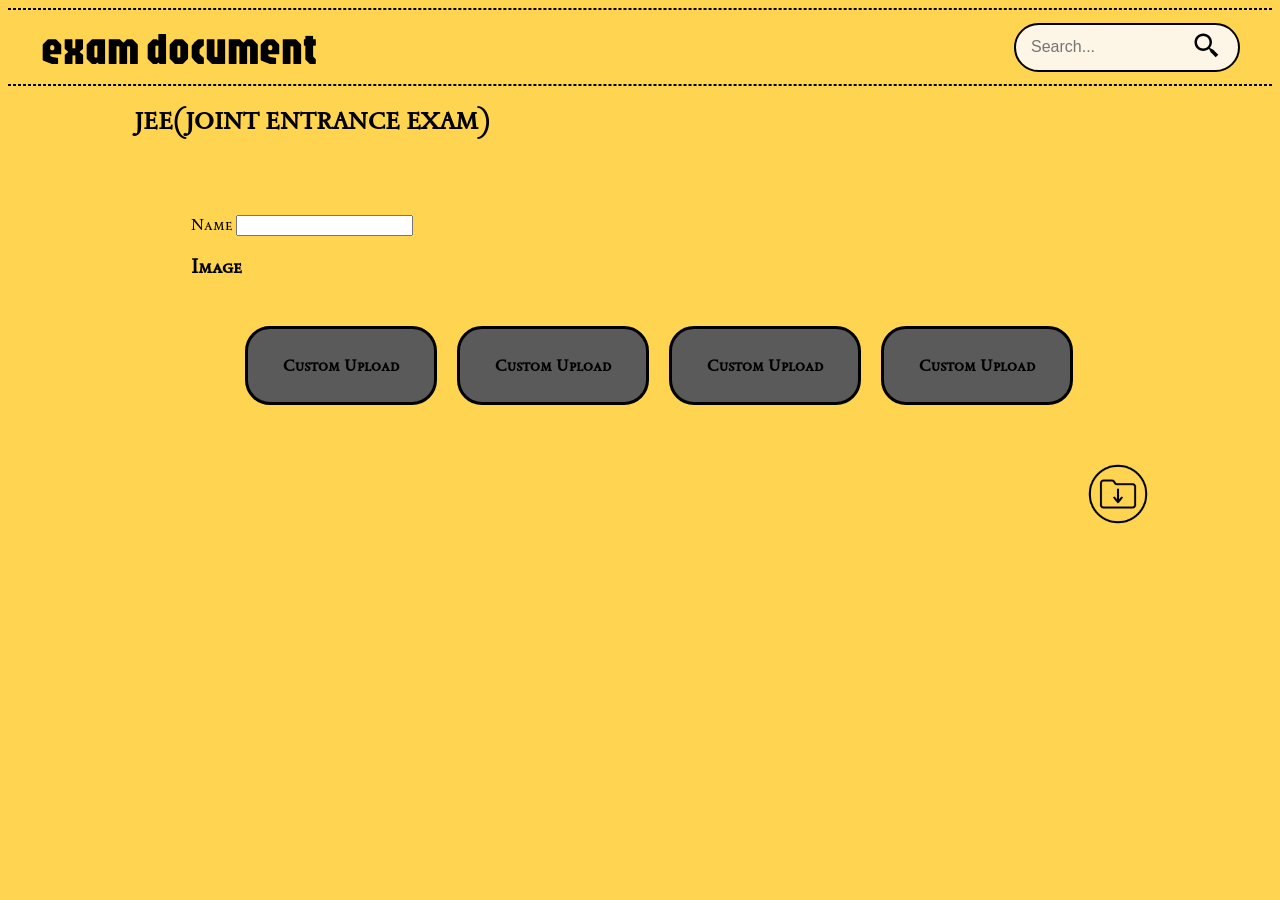
==== jee.html @ 98aece5e "Add files via upload" ====
<!DOCTYPE html>
<html lang="en">
<head>
    <meta charset="UTF-8">
    <meta name="viewport" content="width=device-width, initial-scale=1.0">
    <title>jee</title>
    <link rel="stylesheet" href="stylecss.css">
    <link rel="stylesheet" href="css/cropper.css">
    
</head>
<header>
    <hr class="ruler">
    <div class="topnav">
           <div class="title">
               <h1 class="text" style="color: black; text-align: center;"><a href="index.html" class="heading">exam document</a></h1>
           </div>
           <div class="embbed">
               <div class="search-box" id="search-box">
                   <div class="row">
                       <input type="text" name = "" id="search-item" placeholder="Search..." style="background: transparent;"  onkeyup="search()">
                       <button><img src="[data-uri]"/></button>
                   </div></div>
                   <div class="result-box" id="result-box">
                       <div class="exam" id="jee"   >
                           <h2> Jee </h2>
                           <p>description
                           </p>
                       </div>
                       <div class="exam" >
                           <h2> CUET</h2>
                           <p>description
                           </p>
                       </div>
                       <div class="exam">
                           <h2> VITEEE </h2>
                           <p>description
                           </p>
                       </div>
                      <div class="exam">
                           <h2> BITSAT </h2>
                           <p>description
                           </p>
                       </div>
                       <div class="exam"   >
                           <h2> SRMJEE </h2>
                           <p>description
                           </p>
                       </div>
                   </div>
               
           </div>
       </div>
               <hr class="ruler">  
</header>
    <body>
        
        
    <div id="contact"></div>

        <div class="page-container">
            <div class="examname">
                <h2>JEE(JOINT ENTRANCE EXAM)</h2>
            </div>

            <div class="box-div">
                <div class="sub-box-div">
                    <div class="divstyle">
                        <div class="divstyleelement"><p>Name <input type="text" name="" id=""></p></div>
                    </div>
                    <div><h3>Image</h3></div>
                    <div class="tabsub">
                        <div class="overalldiv">
                            <div class="mydiv">
                                        <div class="elementsub">
                                        <h5>Custom Upload</h5>
                                        <input type="file" name="file-upload" id = "button4" class="file-upload" hidden>
                                    </div>
                                    <div class="divbox">
                                        <div class="response-div"><img  src="" alt="" style="display: none;" ></div>
                                        <div class="endbox">
                                            <div class="file-image">
                                                <img src="/image.png" alt="" class="download-image" id="download-image">
                                            </div>
                                            <div class="edit-div">
                                                <button class="btn-open-popup" >
                                                    edit
                                                    </button>
                                            </div>
                                        </div>
                                    </div>
                            </div>
                            <div id="popupOverlay" class="overlay-container">
                                <div class="popup-box">
                                    
                                    <div class="popup-main-container">
                                        <div class="top-toolbox">
                                            <div class="top-tool">
                                                <div class="rotate">
                                                    <svg xmlns="http://www.w3.org/2000/svg" height="24" width="24"><path d="M20.5 12.05H18.975Q18.825 11.2 18.5 10.387Q18.175 9.575 17.65 8.85L18.725 7.8Q19.45 8.675 19.9 9.762Q20.35 10.85 20.5 12.05ZM13.05 21.5V19.95Q13.9 19.825 14.713 19.5Q15.525 19.175 16.25 18.65L17.3 19.725Q16.35 20.45 15.288 20.9Q14.225 21.35 13.05 21.5ZM18.725 18.3 17.65 17.25Q18.175 16.525 18.5 15.712Q18.825 14.9 18.975 14.05H20.5Q20.375 15.2 19.925 16.275Q19.475 17.35 18.725 18.3ZM11.05 21.5Q7.825 21.075 5.688 18.675Q3.55 16.275 3.55 13.05Q3.55 9.5 6.025 7.025Q8.5 4.55 12.05 4.55H12.5L10.7 2.725L11.75 1.65L15.4 5.3L11.75 8.95L10.7 7.9L12.55 6.05H12.05Q9.125 6.05 7.088 8.088Q5.05 10.125 5.05 13.05Q5.05 15.65 6.75 17.613Q8.45 19.575 11.05 19.975Z"/></svg>
                                                    <svg xmlns="http://www.w3.org/2000/svg" height="24" width="24"><path d="M3.55 12.05Q3.7 10.85 4.15 9.762Q4.6 8.675 5.325 7.8L6.4 8.85Q5.875 9.575 5.55 10.387Q5.225 11.2 5.075 12.05ZM11 21.5Q9.825 21.35 8.763 20.9Q7.7 20.45 6.75 19.725L7.8 18.65Q8.525 19.175 9.338 19.5Q10.15 19.825 11 19.95ZM5.325 18.3Q4.575 17.35 4.125 16.275Q3.675 15.2 3.55 14.05H5.075Q5.225 14.9 5.55 15.712Q5.875 16.525 6.4 17.25ZM13 21.5V19.975Q15.6 19.575 17.3 17.613Q19 15.65 19 13.05Q19 10.125 16.962 8.088Q14.925 6.05 12 6.05H11.5L13.35 7.9L12.3 8.95L8.65 5.3L12.3 1.65L13.35 2.725L11.55 4.55H12Q15.55 4.55 18.025 7.025Q20.5 9.5 20.5 13.05Q20.5 16.275 18.363 18.675Q16.225 21.075 13 21.5Z"/></svg>
                                                </div>
                                                <div class="flip">
                                                    <svg xmlns="http://www.w3.org/2000/svg" height="24" width="24"><path d="M17 13.65 15.95 12.575 18.775 9.75H11.25V8.25H18.775L15.95 5.425L17 4.35L21.65 9ZM7 19.65 2.35 15 7 10.35 8.05 11.425 5.225 14.25H12.75V15.75H5.225L8.05 18.575Z"/></svg>
                                                    <svg xmlns="http://www.w3.org/2000/svg" height="24" width="24"><path d="M15 21.65 10.35 17 11.425 15.95 14.25 18.775V11.25H15.75V18.775L18.575 15.95L19.65 17ZM8.25 12.75V5.225L5.425 8.05L4.35 7L9 2.35L13.65 7L12.575 8.05L9.75 5.225V12.75Z"/></svg>
                                                </div>
                                
                                            </div>
                                        </div>
                                        <div class="middle-flexbox">
                                            <div class="left-toolbox">
                                                <div class="left-tool">
                                                    <div class="zoom">
                                                        <svg xmlns="http://www.w3.org/2000/svg" height="24" width="24"><path d="M19.55 20.575 13.25 14.3Q12.5 14.925 11.525 15.275Q10.55 15.625 9.525 15.625Q6.95 15.625 5.175 13.85Q3.4 12.075 3.4 9.5Q3.4 6.95 5.175 5.162Q6.95 3.375 9.525 3.375Q12.075 3.375 13.85 5.15Q15.625 6.925 15.625 9.5Q15.625 10.575 15.275 11.55Q14.925 12.525 14.325 13.25L20.6 19.525ZM9.525 14.125Q11.45 14.125 12.788 12.775Q14.125 11.425 14.125 9.5Q14.125 7.575 12.788 6.225Q11.45 4.875 9.525 4.875Q7.575 4.875 6.238 6.225Q4.9 7.575 4.9 9.5Q4.9 11.425 6.238 12.775Q7.575 14.125 9.525 14.125ZM10.275 12.2H8.775V10.25H6.825V8.75H8.775V6.8H10.275V8.75H12.2V10.25H10.275Z"/></svg>
                                                        <svg xmlns="http://www.w3.org/2000/svg" height="24" width="24"><path d="M19.55 20.575 13.25 14.3Q12.5 14.925 11.525 15.275Q10.55 15.625 9.525 15.625Q6.95 15.625 5.175 13.85Q3.4 12.075 3.4 9.5Q3.4 6.95 5.175 5.162Q6.95 3.375 9.525 3.375Q12.075 3.375 13.85 5.15Q15.625 6.925 15.625 9.5Q15.625 10.575 15.275 11.55Q14.925 12.525 14.325 13.25L20.6 19.525ZM9.525 14.125Q11.45 14.125 12.788 12.775Q14.125 11.425 14.125 9.5Q14.125 7.575 12.788 6.225Q11.45 4.875 9.525 4.875Q7.575 4.875 6.238 6.225Q4.9 7.575 4.9 9.5Q4.9 11.425 6.238 12.775Q7.575 14.125 9.525 14.125ZM7.125 10.25V8.75H11.9V10.25Z"/></svg>
                                                    </div>
                                                </div>
                                            </div>
                                            <div class="image-container">
                                                <div class="image-workspace">
                                                    <img src="" alt="">
                                                </div>
                                            </div>
                                            <div class="right-toolbox">
                                                <div class="inputdiv">
                                                    <div class="aspect">
                                                        <span>Aspect Ratio</span>
                                                        <li>16:9</li>
                                                        <li>4:3</li>
                                                        <li>1:1</li>
                                                        <li>2:3</li>
                                                        <li>Free</li>
                                                    </div>
                                                </div>
                                                <div class="inputdiv">
                                                    <input type="checkbox" name="custom ratio" id=""><span>custom ratio</span>
                                                </div>
                                                <div class="inputdiv">
                                                    <select name="measuremet" id="">
                                                        
                                                        <option value="px">px</option>
                                                        <option value="mm">mm</option>
                                                        <option value="cm">cm</option>
                                                        <option value="inch">inch</option>
                                                    </select> 
                                                 </div>
                                                <div class="measuremetdiv">
                                                    <div class="inputdiv"><span>width</span>&nbsp  <input type="number" name="" id="width" placeholder="enter width">
                                                    </div>
                                                    
                                                    <div class="inputdiv"><span>height</span> &nbsp<input type="number" name="" id="height" placeholder="enter height"></div>
                                                </div>
                                                <div class="inputdiv"><button class="setheightwidth">submit</button></div>

                                                <div class="buttondivclass">
                                                    <div class="inputdiv"><button class="reset">reset</button></div>
                                                    <div class="inputdiv"><button class="resize">vannakam da mapla</button></div>
                                                </div>
                                            </div>
                                        </div>
                                        

                                        <div class="bottom-toolbox">
                                            
                                        <div class="crop-button download-button">
                                            <button>done</button>
                                        </div>
                                        </div>
                                    </div>


                            
                                    
                                </div>
                            </div>
                        </div>
                        <div class="overalldiv">
                            <div class="mydiv">
                                        <div class="elementsub">
                                        <h5>Custom Upload</h5>
                                        <input type="file" name="file-upload" id = "button4" class="file-upload" hidden>
                                    </div>
                                    <div class="divbox">
                                        <div class="response-div"><img  src="" alt="" style="display: none;" ></div>
                                        <div class="endbox">
                                            <div class="file-image">
                                                <img src="/image.png" alt="" class="download-image" id="download-image">
                                            </div>
                                            <div class="edit-div">
                                                <button class="btn-open-popup" >
                                                    edit
                                                    </button>
                                            </div>
                                        </div>
                                    </div>
                            </div>
                            <div id="popupOverlay" class="overlay-container">
                                <div class="popup-box">
                                    
                                    <div class="popup-main-container">
                                        <div class="top-toolbox">
                                            <div class="top-tool">
                                                <div class="rotate">
                                                    <svg xmlns="http://www.w3.org/2000/svg" height="24" width="24"><path d="M20.5 12.05H18.975Q18.825 11.2 18.5 10.387Q18.175 9.575 17.65 8.85L18.725 7.8Q19.45 8.675 19.9 9.762Q20.35 10.85 20.5 12.05ZM13.05 21.5V19.95Q13.9 19.825 14.713 19.5Q15.525 19.175 16.25 18.65L17.3 19.725Q16.35 20.45 15.288 20.9Q14.225 21.35 13.05 21.5ZM18.725 18.3 17.65 17.25Q18.175 16.525 18.5 15.712Q18.825 14.9 18.975 14.05H20.5Q20.375 15.2 19.925 16.275Q19.475 17.35 18.725 18.3ZM11.05 21.5Q7.825 21.075 5.688 18.675Q3.55 16.275 3.55 13.05Q3.55 9.5 6.025 7.025Q8.5 4.55 12.05 4.55H12.5L10.7 2.725L11.75 1.65L15.4 5.3L11.75 8.95L10.7 7.9L12.55 6.05H12.05Q9.125 6.05 7.088 8.088Q5.05 10.125 5.05 13.05Q5.05 15.65 6.75 17.613Q8.45 19.575 11.05 19.975Z"/></svg>
                                                    <svg xmlns="http://www.w3.org/2000/svg" height="24" width="24"><path d="M3.55 12.05Q3.7 10.85 4.15 9.762Q4.6 8.675 5.325 7.8L6.4 8.85Q5.875 9.575 5.55 10.387Q5.225 11.2 5.075 12.05ZM11 21.5Q9.825 21.35 8.763 20.9Q7.7 20.45 6.75 19.725L7.8 18.65Q8.525 19.175 9.338 19.5Q10.15 19.825 11 19.95ZM5.325 18.3Q4.575 17.35 4.125 16.275Q3.675 15.2 3.55 14.05H5.075Q5.225 14.9 5.55 15.712Q5.875 16.525 6.4 17.25ZM13 21.5V19.975Q15.6 19.575 17.3 17.613Q19 15.65 19 13.05Q19 10.125 16.962 8.088Q14.925 6.05 12 6.05H11.5L13.35 7.9L12.3 8.95L8.65 5.3L12.3 1.65L13.35 2.725L11.55 4.55H12Q15.55 4.55 18.025 7.025Q20.5 9.5 20.5 13.05Q20.5 16.275 18.363 18.675Q16.225 21.075 13 21.5Z"/></svg>
                                                </div>
                                                <div class="flip">
                                                    <svg xmlns="http://www.w3.org/2000/svg" height="24" width="24"><path d="M17 13.65 15.95 12.575 18.775 9.75H11.25V8.25H18.775L15.95 5.425L17 4.35L21.65 9ZM7 19.65 2.35 15 7 10.35 8.05 11.425 5.225 14.25H12.75V15.75H5.225L8.05 18.575Z"/></svg>
                                                    <svg xmlns="http://www.w3.org/2000/svg" height="24" width="24"><path d="M15 21.65 10.35 17 11.425 15.95 14.25 18.775V11.25H15.75V18.775L18.575 15.95L19.65 17ZM8.25 12.75V5.225L5.425 8.05L4.35 7L9 2.35L13.65 7L12.575 8.05L9.75 5.225V12.75Z"/></svg>
                                                </div>
                                
                                            </div>
                                        </div>
                                        <div class="middle-flexbox">
                                            <div class="left-toolbox">
                                                <div class="left-tool">
                                                    <div class="zoom">
                                                        <svg xmlns="http://www.w3.org/2000/svg" height="24" width="24"><path d="M19.55 20.575 13.25 14.3Q12.5 14.925 11.525 15.275Q10.55 15.625 9.525 15.625Q6.95 15.625 5.175 13.85Q3.4 12.075 3.4 9.5Q3.4 6.95 5.175 5.162Q6.95 3.375 9.525 3.375Q12.075 3.375 13.85 5.15Q15.625 6.925 15.625 9.5Q15.625 10.575 15.275 11.55Q14.925 12.525 14.325 13.25L20.6 19.525ZM9.525 14.125Q11.45 14.125 12.788 12.775Q14.125 11.425 14.125 9.5Q14.125 7.575 12.788 6.225Q11.45 4.875 9.525 4.875Q7.575 4.875 6.238 6.225Q4.9 7.575 4.9 9.5Q4.9 11.425 6.238 12.775Q7.575 14.125 9.525 14.125ZM10.275 12.2H8.775V10.25H6.825V8.75H8.775V6.8H10.275V8.75H12.2V10.25H10.275Z"/></svg>
                                                        <svg xmlns="http://www.w3.org/2000/svg" height="24" width="24"><path d="M19.55 20.575 13.25 14.3Q12.5 14.925 11.525 15.275Q10.55 15.625 9.525 15.625Q6.95 15.625 5.175 13.85Q3.4 12.075 3.4 9.5Q3.4 6.95 5.175 5.162Q6.95 3.375 9.525 3.375Q12.075 3.375 13.85 5.15Q15.625 6.925 15.625 9.5Q15.625 10.575 15.275 11.55Q14.925 12.525 14.325 13.25L20.6 19.525ZM9.525 14.125Q11.45 14.125 12.788 12.775Q14.125 11.425 14.125 9.5Q14.125 7.575 12.788 6.225Q11.45 4.875 9.525 4.875Q7.575 4.875 6.238 6.225Q4.9 7.575 4.9 9.5Q4.9 11.425 6.238 12.775Q7.575 14.125 9.525 14.125ZM7.125 10.25V8.75H11.9V10.25Z"/></svg>
                                                    </div>
                                                </div>
                                            </div>
                                            <div class="image-container">
                                                <div class="image-workspace">
                                                    <img src="" alt="">
                                                </div>
                                            </div>
                                            <div class="right-toolbox">
                                                <div class="inputdiv">
                                                    <div class="aspect">
                                                        <span>Aspect Ratio</span>
                                                        <li>16:9</li>
                                                        <li>4:3</li>
                                                        <li>1:1</li>
                                                        <li>2:3</li>
                                                        <li>Free</li>
                                                    </div>
                                                </div>
                                                <div class="inputdiv">
                                                    <input type="checkbox" name="custom ratio" id=""><span>custom ratio</span>
                                                </div>
                                                <div class="inputdiv">
                                                    <select name="measuremet" id="">
                                                        
                                                        <option value="px">px</option>
                                                        <option value="mm">mm</option>
                                                        <option value="cm">cm</option>
                                                        <option value="inch">inch</option>
                                                    </select> 
                                                 </div>
                                                <div class="measuremetdiv">
                                                    <div class="inputdiv"><span>width</span>&nbsp  <input type="number" name="" id="width" placeholder="enter width">
                                                    </div>
                                                    
                                                    <div class="inputdiv"><span>height</span> &nbsp<input type="number" name="" id="height" placeholder="enter height"></div>
                                                </div>
                                                <div class="inputdiv"><button class="setheightwidth">submit</button></div>

                                                <div class="buttondivclass">
                                                    <div class="inputdiv"><button class="reset">reset</button></div>
                                                    <div class="inputdiv"><button class="resize">vannakam da mapla</button></div>
                                                </div>
                                            </div>
                                        </div>
                                        

                                        <div class="bottom-toolbox">
                                            
                                        <div class="crop-button download-button">
                                            <button>done</button>
                                        </div>
                                        </div>
                                    </div>


                            
                                    
                                </div>
                            </div>
                        </div>
                        <div class="overalldiv">
                            <div class="mydiv">
                                        <div class="elementsub">
                                        <h5>Custom Upload</h5>
                                        <input type="file" name="file-upload" id = "button4" class="file-upload" hidden>
                                    </div>
                                    <div class="divbox">
                                        <div class="response-div"><img  src="" alt="" style="display: none;" ></div>
                                        <div class="endbox">
                                            <div class="file-image">
                                                <img src="/image.png" alt="" class="download-image" id="download-image">
                                            </div>
                                            <div class="edit-div">
                                                <button class="btn-open-popup" >
                                                    edit
                                                    </button>
                                            </div>
                                        </div>
                                    </div>
                            </div>
                            <div id="popupOverlay" class="overlay-container">
                                <div class="popup-box">
                                    
                                    <div class="popup-main-container">
                                        <div class="top-toolbox">
                                            <div class="top-tool">
                                                <div class="rotate">
                                                    <svg xmlns="http://www.w3.org/2000/svg" height="24" width="24"><path d="M20.5 12.05H18.975Q18.825 11.2 18.5 10.387Q18.175 9.575 17.65 8.85L18.725 7.8Q19.45 8.675 19.9 9.762Q20.35 10.85 20.5 12.05ZM13.05 21.5V19.95Q13.9 19.825 14.713 19.5Q15.525 19.175 16.25 18.65L17.3 19.725Q16.35 20.45 15.288 20.9Q14.225 21.35 13.05 21.5ZM18.725 18.3 17.65 17.25Q18.175 16.525 18.5 15.712Q18.825 14.9 18.975 14.05H20.5Q20.375 15.2 19.925 16.275Q19.475 17.35 18.725 18.3ZM11.05 21.5Q7.825 21.075 5.688 18.675Q3.55 16.275 3.55 13.05Q3.55 9.5 6.025 7.025Q8.5 4.55 12.05 4.55H12.5L10.7 2.725L11.75 1.65L15.4 5.3L11.75 8.95L10.7 7.9L12.55 6.05H12.05Q9.125 6.05 7.088 8.088Q5.05 10.125 5.05 13.05Q5.05 15.65 6.75 17.613Q8.45 19.575 11.05 19.975Z"/></svg>
                                                    <svg xmlns="http://www.w3.org/2000/svg" height="24" width="24"><path d="M3.55 12.05Q3.7 10.85 4.15 9.762Q4.6 8.675 5.325 7.8L6.4 8.85Q5.875 9.575 5.55 10.387Q5.225 11.2 5.075 12.05ZM11 21.5Q9.825 21.35 8.763 20.9Q7.7 20.45 6.75 19.725L7.8 18.65Q8.525 19.175 9.338 19.5Q10.15 19.825 11 19.95ZM5.325 18.3Q4.575 17.35 4.125 16.275Q3.675 15.2 3.55 14.05H5.075Q5.225 14.9 5.55 15.712Q5.875 16.525 6.4 17.25ZM13 21.5V19.975Q15.6 19.575 17.3 17.613Q19 15.65 19 13.05Q19 10.125 16.962 8.088Q14.925 6.05 12 6.05H11.5L13.35 7.9L12.3 8.95L8.65 5.3L12.3 1.65L13.35 2.725L11.55 4.55H12Q15.55 4.55 18.025 7.025Q20.5 9.5 20.5 13.05Q20.5 16.275 18.363 18.675Q16.225 21.075 13 21.5Z"/></svg>
                                                </div>
                                                <div class="flip">
                                                    <svg xmlns="http://www.w3.org/2000/svg" height="24" width="24"><path d="M17 13.65 15.95 12.575 18.775 9.75H11.25V8.25H18.775L15.95 5.425L17 4.35L21.65 9ZM7 19.65 2.35 15 7 10.35 8.05 11.425 5.225 14.25H12.75V15.75H5.225L8.05 18.575Z"/></svg>
                                                    <svg xmlns="http://www.w3.org/2000/svg" height="24" width="24"><path d="M15 21.65 10.35 17 11.425 15.95 14.25 18.775V11.25H15.75V18.775L18.575 15.95L19.65 17ZM8.25 12.75V5.225L5.425 8.05L4.35 7L9 2.35L13.65 7L12.575 8.05L9.75 5.225V12.75Z"/></svg>
                                                </div>
                                
                                            </div>
                                        </div>
                                        <div class="middle-flexbox">
                                            <div class="left-toolbox">
                                                <div class="left-tool">
                                                    <div class="zoom">
                                                        <svg xmlns="http://www.w3.org/2000/svg" height="24" width="24"><path d="M19.55 20.575 13.25 14.3Q12.5 14.925 11.525 15.275Q10.55 15.625 9.525 15.625Q6.95 15.625 5.175 13.85Q3.4 12.075 3.4 9.5Q3.4 6.95 5.175 5.162Q6.95 3.375 9.525 3.375Q12.075 3.375 13.85 5.15Q15.625 6.925 15.625 9.5Q15.625 10.575 15.275 11.55Q14.925 12.525 14.325 13.25L20.6 19.525ZM9.525 14.125Q11.45 14.125 12.788 12.775Q14.125 11.425 14.125 9.5Q14.125 7.575 12.788 6.225Q11.45 4.875 9.525 4.875Q7.575 4.875 6.238 6.225Q4.9 7.575 4.9 9.5Q4.9 11.425 6.238 12.775Q7.575 14.125 9.525 14.125ZM10.275 12.2H8.775V10.25H6.825V8.75H8.775V6.8H10.275V8.75H12.2V10.25H10.275Z"/></svg>
                                                        <svg xmlns="http://www.w3.org/2000/svg" height="24" width="24"><path d="M19.55 20.575 13.25 14.3Q12.5 14.925 11.525 15.275Q10.55 15.625 9.525 15.625Q6.95 15.625 5.175 13.85Q3.4 12.075 3.4 9.5Q3.4 6.95 5.175 5.162Q6.95 3.375 9.525 3.375Q12.075 3.375 13.85 5.15Q15.625 6.925 15.625 9.5Q15.625 10.575 15.275 11.55Q14.925 12.525 14.325 13.25L20.6 19.525ZM9.525 14.125Q11.45 14.125 12.788 12.775Q14.125 11.425 14.125 9.5Q14.125 7.575 12.788 6.225Q11.45 4.875 9.525 4.875Q7.575 4.875 6.238 6.225Q4.9 7.575 4.9 9.5Q4.9 11.425 6.238 12.775Q7.575 14.125 9.525 14.125ZM7.125 10.25V8.75H11.9V10.25Z"/></svg>
                                                    </div>
                                                </div>
                                            </div>
                                            <div class="image-container">
                                                <div class="image-workspace">
                                                    <img src="" alt="">
                                                </div>
                                            </div>
                                            <div class="right-toolbox">
                                                <div class="inputdiv">
                                                    <div class="aspect">
                                                        <span>Aspect Ratio</span>
                                                        <li>16:9</li>
                                                        <li>4:3</li>
                                                        <li>1:1</li>
                                                        <li>2:3</li>
                                                        <li>Free</li>
                                                    </div>
                                                </div>
                                                <div class="inputdiv">
                                                    <input type="checkbox" name="custom ratio" id=""><span>custom ratio</span>
                                                </div>
                                                <div class="inputdiv">
                                                    <select name="measuremet" id="">
                                                        
                                                        <option value="px">px</option>
                                                        <option value="mm">mm</option>
                                                        <option value="cm">cm</option>
                                                        <option value="inch">inch</option>
                                                    </select> 
                                                 </div>
                                                <div class="measuremetdiv">
                                                    <div class="inputdiv"><span>width</span>&nbsp  <input type="number" name="" id="width" placeholder="enter width">
                                                    </div>
                                                    
                                                    <div class="inputdiv"><span>height</span> &nbsp<input type="number" name="" id="height" placeholder="enter height"></div>
                                                </div>
                                                <div class="inputdiv"><button class="setheightwidth">submit</button></div>

                                                <div class="buttondivclass">
                                                    <div class="inputdiv"><button class="reset">reset</button></div>
                                                    <div class="inputdiv"><button class="resize">vannakam da mapla</button></div>
                                                </div>
                                            </div>
                                        </div>
                                        

                                        <div class="bottom-toolbox">
                                            
                                        <div class="crop-button download-button">
                                            <button>done</button>
                                        </div>
                                        </div>
                                    </div>


                            
                                    
                                </div>
                            </div>
                        </div>
                        <div class="overalldiv">
                            <div class="mydiv">
                                        <div class="elementsub">
                                        <h5>Custom Upload</h5>
                                        <input type="file" name="file-upload" id = "button4" class="file-upload" hidden>
                                    </div>
                                    <div class="divbox">
                                        <div class="response-div"><img  src="" alt="" style="display: none;" ></div>
                                        <div class="endbox">
                                            <div class="file-image">
                                                <img src="/image.png" alt="" class="download-image" id="download-image">
                                            </div>
                                            <div class="edit-div">
                                                <button class="btn-open-popup" >
                                                    edit
                                                    </button>
                                            </div>
                                        </div>
                                    </div>
                            </div>
                            <div id="popupOverlay" class="overlay-container">
                                <div class="popup-box">
                                    
                                    <div class="popup-main-container">
                                        <div class="top-toolbox">
                                            <div class="top-tool">
                                                <div class="rotate">
                                                    <svg xmlns="http://www.w3.org/2000/svg" height="24" width="24"><path d="M20.5 12.05H18.975Q18.825 11.2 18.5 10.387Q18.175 9.575 17.65 8.85L18.725 7.8Q19.45 8.675 19.9 9.762Q20.35 10.85 20.5 12.05ZM13.05 21.5V19.95Q13.9 19.825 14.713 19.5Q15.525 19.175 16.25 18.65L17.3 19.725Q16.35 20.45 15.288 20.9Q14.225 21.35 13.05 21.5ZM18.725 18.3 17.65 17.25Q18.175 16.525 18.5 15.712Q18.825 14.9 18.975 14.05H20.5Q20.375 15.2 19.925 16.275Q19.475 17.35 18.725 18.3ZM11.05 21.5Q7.825 21.075 5.688 18.675Q3.55 16.275 3.55 13.05Q3.55 9.5 6.025 7.025Q8.5 4.55 12.05 4.55H12.5L10.7 2.725L11.75 1.65L15.4 5.3L11.75 8.95L10.7 7.9L12.55 6.05H12.05Q9.125 6.05 7.088 8.088Q5.05 10.125 5.05 13.05Q5.05 15.65 6.75 17.613Q8.45 19.575 11.05 19.975Z"/></svg>
                                                    <svg xmlns="http://www.w3.org/2000/svg" height="24" width="24"><path d="M3.55 12.05Q3.7 10.85 4.15 9.762Q4.6 8.675 5.325 7.8L6.4 8.85Q5.875 9.575 5.55 10.387Q5.225 11.2 5.075 12.05ZM11 21.5Q9.825 21.35 8.763 20.9Q7.7 20.45 6.75 19.725L7.8 18.65Q8.525 19.175 9.338 19.5Q10.15 19.825 11 19.95ZM5.325 18.3Q4.575 17.35 4.125 16.275Q3.675 15.2 3.55 14.05H5.075Q5.225 14.9 5.55 15.712Q5.875 16.525 6.4 17.25ZM13 21.5V19.975Q15.6 19.575 17.3 17.613Q19 15.65 19 13.05Q19 10.125 16.962 8.088Q14.925 6.05 12 6.05H11.5L13.35 7.9L12.3 8.95L8.65 5.3L12.3 1.65L13.35 2.725L11.55 4.55H12Q15.55 4.55 18.025 7.025Q20.5 9.5 20.5 13.05Q20.5 16.275 18.363 18.675Q16.225 21.075 13 21.5Z"/></svg>
                                                </div>
                                                <div class="flip">
                                                    <svg xmlns="http://www.w3.org/2000/svg" height="24" width="24"><path d="M17 13.65 15.95 12.575 18.775 9.75H11.25V8.25H18.775L15.95 5.425L17 4.35L21.65 9ZM7 19.65 2.35 15 7 10.35 8.05 11.425 5.225 14.25H12.75V15.75H5.225L8.05 18.575Z"/></svg>
                                                    <svg xmlns="http://www.w3.org/2000/svg" height="24" width="24"><path d="M15 21.65 10.35 17 11.425 15.95 14.25 18.775V11.25H15.75V18.775L18.575 15.95L19.65 17ZM8.25 12.75V5.225L5.425 8.05L4.35 7L9 2.35L13.65 7L12.575 8.05L9.75 5.225V12.75Z"/></svg>
                                                </div>
                                
                                            </div>
                                        </div>
                                        <div class="middle-flexbox">
                                            <div class="left-toolbox">
                                                <div class="left-tool">
                                                    <div class="zoom">
                                                        <svg xmlns="http://www.w3.org/2000/svg" height="24" width="24"><path d="M19.55 20.575 13.25 14.3Q12.5 14.925 11.525 15.275Q10.55 15.625 9.525 15.625Q6.95 15.625 5.175 13.85Q3.4 12.075 3.4 9.5Q3.4 6.95 5.175 5.162Q6.95 3.375 9.525 3.375Q12.075 3.375 13.85 5.15Q15.625 6.925 15.625 9.5Q15.625 10.575 15.275 11.55Q14.925 12.525 14.325 13.25L20.6 19.525ZM9.525 14.125Q11.45 14.125 12.788 12.775Q14.125 11.425 14.125 9.5Q14.125 7.575 12.788 6.225Q11.45 4.875 9.525 4.875Q7.575 4.875 6.238 6.225Q4.9 7.575 4.9 9.5Q4.9 11.425 6.238 12.775Q7.575 14.125 9.525 14.125ZM10.275 12.2H8.775V10.25H6.825V8.75H8.775V6.8H10.275V8.75H12.2V10.25H10.275Z"/></svg>
                                                        <svg xmlns="http://www.w3.org/2000/svg" height="24" width="24"><path d="M19.55 20.575 13.25 14.3Q12.5 14.925 11.525 15.275Q10.55 15.625 9.525 15.625Q6.95 15.625 5.175 13.85Q3.4 12.075 3.4 9.5Q3.4 6.95 5.175 5.162Q6.95 3.375 9.525 3.375Q12.075 3.375 13.85 5.15Q15.625 6.925 15.625 9.5Q15.625 10.575 15.275 11.55Q14.925 12.525 14.325 13.25L20.6 19.525ZM9.525 14.125Q11.45 14.125 12.788 12.775Q14.125 11.425 14.125 9.5Q14.125 7.575 12.788 6.225Q11.45 4.875 9.525 4.875Q7.575 4.875 6.238 6.225Q4.9 7.575 4.9 9.5Q4.9 11.425 6.238 12.775Q7.575 14.125 9.525 14.125ZM7.125 10.25V8.75H11.9V10.25Z"/></svg>
                                                    </div>
                                                </div>
                                            </div>
                                            <div class="image-container">
                                                <div class="image-workspace">
                                                    <img src="" alt="">
                                                </div>
                                            </div>
                                            <div class="right-toolbox">
                                                <div class="inputdiv">
                                                    <div class="aspect">
                                                        <span>Aspect Ratio</span>
                                                        <li>16:9</li>
                                                        <li>4:3</li>
                                                        <li>1:1</li>
                                                        <li>2:3</li>
                                                        <li>Free</li>
                                                    </div>
                                                </div>
                                                <div class="inputdiv">
                                                    <input type="checkbox" name="custom ratio" id=""><span>custom ratio</span>
                                                </div>
                                                <div class="inputdiv">
                                                    <select name="measuremet" id="">
                                                        
                                                        <option value="px">px</option>
                                                        <option value="mm">mm</option>
                                                        <option value="cm">cm</option>
                                                        <option value="inch">inch</option>
                                                    </select> 
                                                 </div>
                                                <div class="measuremetdiv">
                                                    <div class="inputdiv"><span>width</span>&nbsp  <input type="number" name="" id="width" placeholder="enter width">
                                                    </div>
                                                    
                                                    <div class="inputdiv"><span>height</span> &nbsp<input type="number" name="" id="height" placeholder="enter height"></div>
                                                </div>
                                                <div class="inputdiv"><button class="setheightwidth">submit</button></div>

                                                <div class="buttondivclass">
                                                    <div class="inputdiv"><button class="reset">reset</button></div>
                                                    <div class="inputdiv"><button class="resize">vannakam da mapla</button></div>
                                                </div>
                                            </div>
                                        </div>
                                        

                                        <div class="bottom-toolbox">
                                            
                                        <div class="crop-button download-button">
                                            <button>done</button>
                                        </div>
                                        </div>
                                    </div>


                            
                                    
                                </div>
                            </div>
                        </div>
                        
                    </div>
                </div>
              

                    </div>
                </div>
            </div>
            <div>
                <img id="display-image" src="" alt="">
                <div class="footer"><img  class = "image" src="download_icon.png" alt=""></div>
           
       </div>
        </div>

        <script src="js/cropper.js"></script>
        <script src="redirect.js"></script>
        <script src="app.js"></script>

</body>

</html>
---- stylecss.css ----
@import url('https://fonts.googleapis.com/css2?family=Jaro:opsz@6..72&display=swap');
@import url('https://fonts.googleapis.com/css2?family=Sedan+SC&family=Teko:wght@300..700&display=swap');

body{
    background-color: #FFD451;
    font-family: "Sedan SC", serif;
    font-weight: 400;
    font-style: normal;
    
}


.text{
    color: #000000;
    font-family: "Jaro", sans-serif;
    font-style: normal;
    font-size: 45px;
    margin: 1px;

}


.ruler{
    color: #494A49;
    border: 1px dashed  rgb(0, 0, 0);
}

.tab{
    display: flex;
    flex-wrap: wrap;
    margin-left: 10%;
    margin-right: 10%;
}

.element{
    width: 186px;
}
.element li{
    list-style: none;
    padding: 4px;

}
.element a {
    text-decoration: none;
    color: #000000;
    padding-left: 5px;
    margin-left: 5px;
}
.element a:hover, .element a.active {
    padding-left: 12px;
    border-left: 3px solid #524C42;
    
}

.tabsub{
    padding-top: 30px;
    display: flex;
    flex-wrap: wrap;
    margin-left: 5%;
    margin-right: 10%;
    gap: 20px;
}
.page-container{
    margin-left: 10%;

}

.sub-box-div{
    margin-left: 5%;
    margin-top: 80px;
}

.elementsub{   
    color: #000000;
    width: 186px;
    border: 3px solid black;
    text-align: center;
    font-size: larger;
    background-color: rgb(90, 90, 90);
    cursor: pointer;
    border-radius: 25px;
}
.footer{
    text-align: right;
}
.image{
    height: 80px;
    width:80px;
    padding-top: 30px;
    padding-right: 9%;
    cursor: pointer;
}


.topnav{
    display: flex;
    justify-content: space-between;
    align-items: center;
    margin: 0 auto;
    max-width: 1200px;
    padding: 0 20px;
}

input[type="file"] {
    display: none;
  }
  
  .custom-file-upload {

    display: inline-block;

    cursor: pointer;
  }

  .heading {
    text-decoration: none;
    color: #000000;

  }

  .divstyleelement{
    padding-right: 20px;
  }
  
.search-box {
    /* display: flex; */
    align-items: center;
    border: 2px solid #000;
    border-radius: 25px;
    padding: 5px 10px;
    background-color: #fdf5e6;
}

.search-box input {
    border: none;
    outline: none;
    font-size: 16px;
    padding: 5px;
    width: 150px;
}

.search-box button {
    background: none;
    border: none;
    cursor: pointer;
}

.result-box{
    display: none;
    z-index: 10;
    position: absolute;
    height: 200px;
    width: 210px;
    overflow-y: scroll;
    background-color: #fdf5e6;
    border-radius: 0px 0px 25px 25px;
    padding-left: 12px;
    padding-right: 3px;
    
}
.result-box::-webkit-scrollbar {
    display: none;
}

.result-box ul{
  border-top: 1px solid #999;
    padding: 15px 10px;
}

.result-box ul li{
    list-style: none;
    border-radius: 3px;
    padding: 15px 10px;
    cursor: pointer;
}
.row{
    display: flex;
    align-items: center;

}
.result-box ul li:hover{
background-color: #e9f3ff;
}

.exam{
cursor: pointer;
height: 40px;
font-size: smaller;
padding-top: 12px;
padding-left: 5px;
}

.exam p {
 margin: 3px;   
}
.exam h2{
    margin: 2px;
}

.download-image{
    display: block;
    height: 35px;
    width: 35px;
    margin: 0 auto;
    padding-left: 15px;
    }

.mydiv{
display: flex;
position: relative;
flex-direction: column; 
}


.response-div{

    height: 160px;
    width: 180px;
}

.response-div img{
    object-fit: contain;
    width: 100%;
    height: 100%;
    border-radius: 15px;
}

.endbox{
    display: flex;
    justify-content: space-between;
    align-items: center;
}

.edit-div{
    padding-right: 15%;
    padding-left: 15px;
    text-align: center;
}

.divbox{
    display: none;
    background-color: rgba(140,144,140,0.4);  
    border-radius: 0px 0px 20px 20px;
    padding-left: 4px;
}


.btn-open-popup {
    background-color: rgba(128, 128, 128, 0.6);
    height: 30px;
    margin: 0;
    width: 60px;
    align-content: center;
    border-radius: 5px;
    border-radius: 8px;
    cursor: pointer;
    transition: background-color 0.3s ease;
}

.btn-open-popup:hover {
    background-color: #ffffff;
}

.overlay-container {
    display: none;
    position: fixed;
    top: 0;
    left: 0;
    width: 100%;
    height: 100%;
    background: rgba(0, 0, 0, 0.6);
    justify-content: center;
    align-items: center;
    opacity: 0;
    transition: opacity 0.3s ease;
}

.popup-box {
    display: flex;
    align-items: center;
    justify-content: center;
    z-index: 1;
    background: rgb(217, 214, 214);
    padding: 24px;
    border-radius: 12px;
    box-shadow: 0 0 20px rgba(0, 0, 0, 0.4);
    width: 75%;
    height: 75%;
    text-align: center;
    opacity: 0;
    transform: scale(0.8);
    animation: fadeInUp 0.5s ease-out forwards;
}

.btn-close-popup {
    padding: 12px 24px;
    border: none;
    border-radius: 8px;
    cursor: pointer;
    transition: background-color 0.3s ease, color 0.3s ease;
}   


.btn-close-popup {
    margin-top: 12px;
    background-color: #e74c3c;
    color: #fff;
}

.btn-close-popup:hover {
    background-color: #4caf50;
}

/* Keyframes for fadeInUp animation */
@keyframes fadeInUp {
    from {
        opacity: 0;
        transform: translateY(20px);
    }

    to {
        opacity: 1;
        transform: translateY(0);
    }
}

/* Animation for popup */
.overlay-container.show {
    display: flex;
    opacity: 1;
    z-index: 1;
}


.img-container img {
    height: 75%;
    width: 75%;
}

/* ddsf */

.popup-main-container{
    background-color: rgb(217, 214, 214);
    position: relative;
    width: 100%;
    height: 100%;
}

.popup-main-container img{
    max-width: 100%;
    max-height: 100%;
    display: block;
}

.top-toolbox{
    height: 10%;
    width: 100%;
    background-color: rgb(217, 214, 214);
    display: flex;
    align-items: center;
    justify-content: center;
}

.rotate{
    float: left;
}

.flip{
    float: right;
}

.zoom svg{
    display: flex;
    flex-direction: column;
    gap: 10px; 
    padding: 10px 0;
}

.middle-flexbox{
    display: flex;
    background-color: rgb(217, 214, 214);   
    height: 80%;
    width: 100%;
}


.left-toolbox{
background-color: rgb(217, 214, 214);
width: 8%;
display: flex;
align-items: center;
justify-content: center;
}



.bottom-toolbox{
    background-color: rgb(217, 214, 214);
    height: 10%;
    width: 100%;
    display: flex;
    justify-content: flex-end;
}

.top-toolbox svg{
    padding: 10px;
}

#preview-img {
    height: 80%;
    width: 80%;
    object-fit: contain;
}

/* .image-canva img{
    height: 100%;
    object-fit: contain;
} */

.aspect{
    display: flex;
    align-items: center;
    height: 100%;
    width: 65%;
}

.aspect li{
    list-style: none;
    display: inline;
    padding: 10px;
    align-items: center;
    text-align: center;
    background-color: rgba(135, 54, 54, 0.129);
}

.aspect li:hover{
    border: 1px solid rgba(255, 255, 255, 0.4);
    cursor: pointer;
}

.crop-button{
    display: flex;
    align-items: flex-end;
    justify-content: center;
    text-align: center;
    width: 27%;
    
}

.crop-button button{
    color: black;
    display: block;
    width: 170px;
    height: 35px;
    margin: 10px;
    margin-left: 20px;
    margin-right: 20px;
    background-color: rgba(255, 255, 255, 0.129);
   border-radius: 3px;
    outline: none;
    transition-duration: .2s;
    font-family: 'Maven Pro', sans-serif;
    cursor: pointer;
    box-shadow: rgba(99, 99, 99, 0.2) 0px 2px 8px 0px;
    border: 1px solid rgba(255, 255, 255, 0.2);
}

.crop-button button:hover{
    border: 1px solid rgba(255, 255, 255, 0.4);
    background-color: black;
    color: white;
}

.preview-container{
    border: 2px solid rgba(255, 255, 255, 0.239);
    position: absolute;
    top: 20px;
    right: 20px;
    width: 263px;
    min-height: 150px;
    display: flex;
    align-items: center;
    justify-content: center;
}
.preview-cover{
    overflow: hidden;
}

.image-container{
    padding: 20px;
    width: 72%;
    border-right: 1px solid rgba(255, 255, 255, 0.239);
    border-bottom: 1px solid rgba(255, 255, 255, 0.239);
}
.image-workspace{
    height: 100%;
    display: flex;
    align-items: center;
    justify-content: center;
    max-width: 100%;
    width: 100%;
}


.preview {
    border-radius: 0.3em;
    border: 2px solid #025bee;
    background-color: #ffffff;
    color: #025bee;
    height: 25px;
    text-align: center;
    align-items: center;
    padding: 5px;
    float: right;
  }

  .preview:hover{
    cursor: pointer;
  }

  .img-preview{
    height: 100%;
    width: 100%;
  }

  /* width and height input field */

    .cropper-modal {
      background-color: rgba(0, 0, 0, 0.5) !important;
    }
    .cropper-view-box {
      outline: 1px solid rgba(255, 255, 255, 0.75);
    }
  .inputdiv{
    display: flex;
    align-content: center;
    padding: 10px;
}

/* lower div boox` */

.buttondivclass{
    display: flex;
}
---- css/cropper.css ----
/*!
 * Cropper.js v1.5.12
 * https://fengyuanchen.github.io/cropperjs
 *
 * Copyright 2015-present Chen Fengyuan
 * Released under the MIT license
 *
 * Date: 2021-06-12T08:00:11.623Z
 */

.cropper-container {
  direction: ltr;
  font-size: 0;
  line-height: 0;
  position: relative;
  -ms-touch-action: none;
  touch-action: none;
  -webkit-user-select: none;
  -moz-user-select: none;
  -ms-user-select: none;
  user-select: none;
}

.cropper-container img {
  display: block;
  height: 100%;
  image-orientation: 0deg;
  max-height: none !important;
  max-width: none !important;
  min-height: 0 !important;
  min-width: 0 !important;
  width: 100%;
}

.cropper-wrap-box,
.cropper-canvas,
.cropper-drag-box,
.cropper-crop-box,
.cropper-modal {
  bottom: 0;
  left: 0;
  position: absolute;
  right: 0;
  top: 0;
}

.cropper-wrap-box,
.cropper-canvas {
  overflow: hidden;
}

.cropper-drag-box {
  background-color: #fff;
  opacity: 0;
}

.cropper-modal {
  background-color: #000;
  opacity: 0.5;
}

.cropper-view-box {
  display: block;
  height: 100%;
  outline: 1px solid #39f;
  outline-color: rgba(51, 153, 255, 0.75);
  overflow: hidden;
  width: 100%;
}

.cropper-dashed {
  border: 0 dashed #eee;
  display: block;
  opacity: 0.5;
  position: absolute;
}

.cropper-dashed.dashed-h {
  border-bottom-width: 1px;
  border-top-width: 1px;
  height: calc(100% / 3);
  left: 0;
  top: calc(100% / 3);
  width: 100%;
}

.cropper-dashed.dashed-v {
  border-left-width: 1px;
  border-right-width: 1px;
  height: 100%;
  left: calc(100% / 3);
  top: 0;
  width: calc(100% / 3);
}

.cropper-center {
  display: block;
  height: 0;
  left: 50%;
  opacity: 0.75;
  position: absolute;
  top: 50%;
  width: 0;
}

.cropper-center::before,
.cropper-center::after {
  background-color: #eee;
  content: ' ';
  display: block;
  position: absolute;
}

.cropper-center::before {
  height: 1px;
  left: -3px;
  top: 0;
  width: 7px;
}

.cropper-center::after {
  height: 7px;
  left: 0;
  top: -3px;
  width: 1px;
}

.cropper-face,
.cropper-line,
.cropper-point {
  display: block;
  height: 100%;
  opacity: 0.1;
  position: absolute;
  width: 100%;
}

.cropper-face {
  background-color: #fff;
  left: 0;
  top: 0;
}

.cropper-line {
  background-color: #39f;
}

.cropper-line.line-e {
  cursor: ew-resize;
  right: -3px;
  top: 0;
  width: 5px;
}

.cropper-line.line-n {
  cursor: ns-resize;
  height: 5px;
  left: 0;
  top: -3px;
}

.cropper-line.line-w {
  cursor: ew-resize;
  left: -3px;
  top: 0;
  width: 5px;
}

.cropper-line.line-s {
  bottom: -3px;
  cursor: ns-resize;
  height: 5px;
  left: 0;
}

.cropper-point {
  background-color: #39f;
  height: 5px;
  opacity: 0.75;
  width: 5px;
}

.cropper-point.point-e {
  cursor: ew-resize;
  margin-top: -3px;
  right: -3px;
  top: 50%;
}

.cropper-point.point-n {
  cursor: ns-resize;
  left: 50%;
  margin-left: -3px;
  top: -3px;
}

.cropper-point.point-w {
  cursor: ew-resize;
  left: -3px;
  margin-top: -3px;
  top: 50%;
}

.cropper-point.point-s {
  bottom: -3px;
  cursor: s-resize;
  left: 50%;
  margin-left: -3px;
}

.cropper-point.point-ne {
  cursor: nesw-resize;
  right: -3px;
  top: -3px;
}

.cropper-point.point-nw {
  cursor: nwse-resize;
  left: -3px;
  top: -3px;
}

.cropper-point.point-sw {
  bottom: -3px;
  cursor: nesw-resize;
  left: -3px;
}

.cropper-point.point-se {
  bottom: -3px;
  cursor: nwse-resize;
  height: 5px;
  opacity: 1;
  right: -3px;
  width: 5px;
}

.cropper-point.point-se::before {
  background-color: #39f;
  bottom: -50%;
  content: ' ';
  display: block;
  height: 200%;
  opacity: 0;
  position: absolute;
  right: -50%;
  width: 200%;
}

.cropper-invisible {
  opacity: 0;
}

.cropper-bg {
  background-image: url('[data-uri]');
}

.cropper-hide {
  display: block;
  height: 0;
  position: absolute;
  width: 0;
}

.cropper-hidden {
  display: none !important;
}

.cropper-move {
  cursor: move;
}

.cropper-crop {
  cursor: crosshair;
}

.cropper-disabled .cropper-drag-box,
.cropper-disabled .cropper-face,
.cropper-disabled .cropper-line,
.cropper-disabled .cropper-point {
  cursor: not-allowed;
}
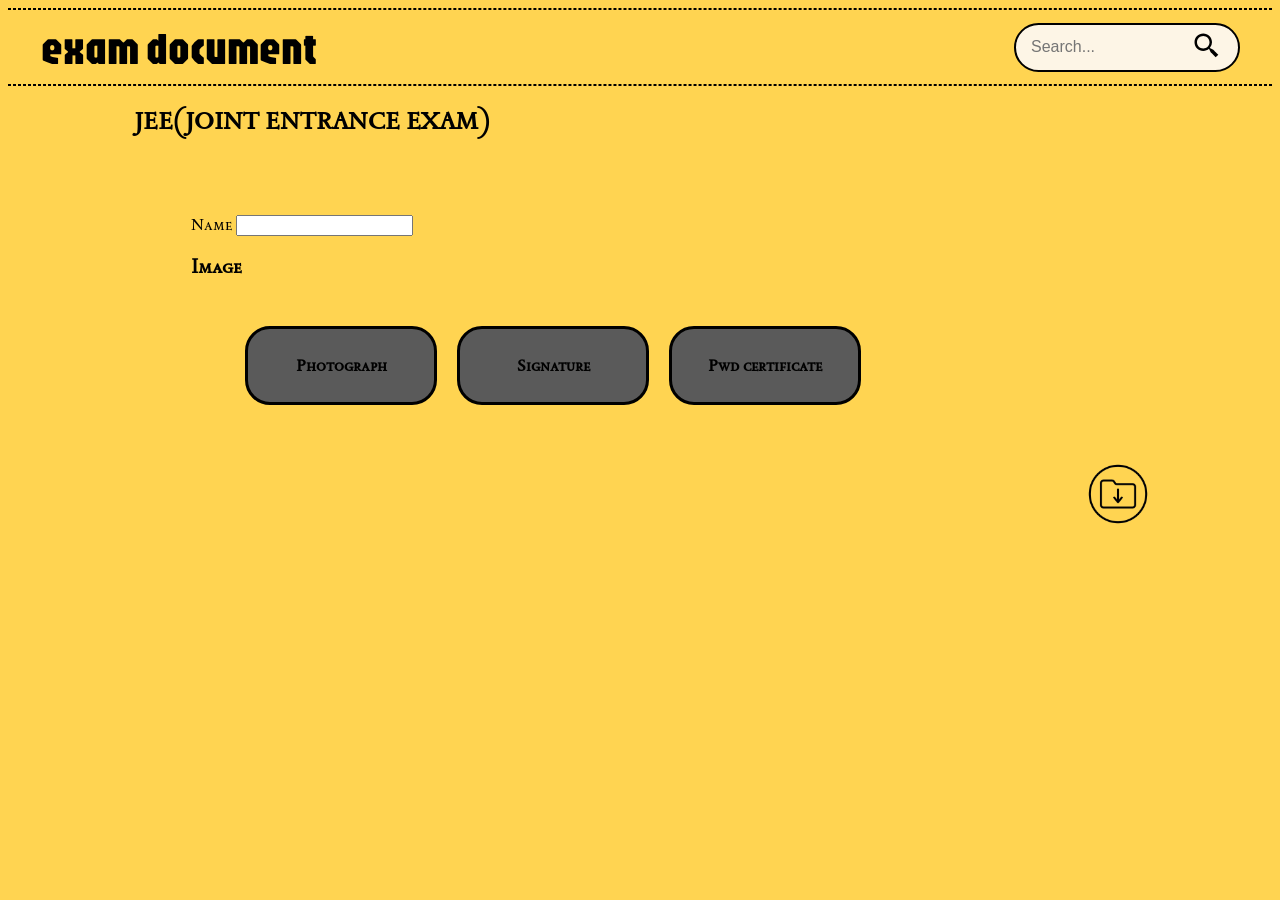
==== commit 10816b5b: "adding file value_assigner" ====
--- a/jee.html
+++ b/jee.html
@@ -65,14 +65,85 @@
             <div class="box-div">
                 <div class="sub-box-div">
                     <div class="divstyle">
-                        <div class="divstyleelement"><p>Name <input type="text" name="" id=""></p></div>
+                        <div class="divstyleelement"><p>Name <input type="text" name="" id="clientname"></p></div>
                     </div>
                     <div><h3>Image</h3></div>
                     <div class="tabsub">
                         <div class="overalldiv">
                             <div class="mydiv">
                                         <div class="elementsub">
-                                        <h5>Custom Upload</h5>
+                                        <h5 class="attributedefine" minsize = "10", maxsize = "200", format = "jpeg" , aspectvalue = 0.7796610169491525423728813559322 , dpi =200 minheight =276  , minwidth = 354>Photograph</h5>
+                                        <input type="file" name="file-upload" id = "button4" class="file-upload" hidden>
+                                    </div>
+                                    <div class="divbox">
+                                        <div class="response-div"><img  src="" alt="" style="display: none;" ></div>
+                                        <div class="endbox">
+                                            <div class="file-image">
+                                                <img src="/image.png" alt="" class="download-image" id="download-image">
+                                            </div>
+                                            <div class="edit-div">
+                                                <button class="btn-open-popup" >
+                                                    edit
+                                                    </button>
+                                            </div>
+                                        </div>
+                                    </div>
+                            </div>
+                            <div id="popupOverlay" class="overlay-container">
+                                <div class="popup-box">
+                                    
+                                    <div class="popup-main-container">
+                                        <div class="top-toolbox">
+                                            <div class="top-tool">
+                                                <div class="rotate">
+                                                    <svg xmlns="http://www.w3.org/2000/svg" height="24" width="24"><path d="M20.5 12.05H18.975Q18.825 11.2 18.5 10.387Q18.175 9.575 17.65 8.85L18.725 7.8Q19.45 8.675 19.9 9.762Q20.35 10.85 20.5 12.05ZM13.05 21.5V19.95Q13.9 19.825 14.713 19.5Q15.525 19.175 16.25 18.65L17.3 19.725Q16.35 20.45 15.288 20.9Q14.225 21.35 13.05 21.5ZM18.725 18.3 17.65 17.25Q18.175 16.525 18.5 15.712Q18.825 14.9 18.975 14.05H20.5Q20.375 15.2 19.925 16.275Q19.475 17.35 18.725 18.3ZM11.05 21.5Q7.825 21.075 5.688 18.675Q3.55 16.275 3.55 13.05Q3.55 9.5 6.025 7.025Q8.5 4.55 12.05 4.55H12.5L10.7 2.725L11.75 1.65L15.4 5.3L11.75 8.95L10.7 7.9L12.55 6.05H12.05Q9.125 6.05 7.088 8.088Q5.05 10.125 5.05 13.05Q5.05 15.65 6.75 17.613Q8.45 19.575 11.05 19.975Z"/></svg>
+                                                    <svg xmlns="http://www.w3.org/2000/svg" height="24" width="24"><path d="M3.55 12.05Q3.7 10.85 4.15 9.762Q4.6 8.675 5.325 7.8L6.4 8.85Q5.875 9.575 5.55 10.387Q5.225 11.2 5.075 12.05ZM11 21.5Q9.825 21.35 8.763 20.9Q7.7 20.45 6.75 19.725L7.8 18.65Q8.525 19.175 9.338 19.5Q10.15 19.825 11 19.95ZM5.325 18.3Q4.575 17.35 4.125 16.275Q3.675 15.2 3.55 14.05H5.075Q5.225 14.9 5.55 15.712Q5.875 16.525 6.4 17.25ZM13 21.5V19.975Q15.6 19.575 17.3 17.613Q19 15.65 19 13.05Q19 10.125 16.962 8.088Q14.925 6.05 12 6.05H11.5L13.35 7.9L12.3 8.95L8.65 5.3L12.3 1.65L13.35 2.725L11.55 4.55H12Q15.55 4.55 18.025 7.025Q20.5 9.5 20.5 13.05Q20.5 16.275 18.363 18.675Q16.225 21.075 13 21.5Z"/></svg>
+                                                </div>
+                                                <div class="flip">
+                                                    <svg xmlns="http://www.w3.org/2000/svg" height="24" width="24"><path d="M17 13.65 15.95 12.575 18.775 9.75H11.25V8.25H18.775L15.95 5.425L17 4.35L21.65 9ZM7 19.65 2.35 15 7 10.35 8.05 11.425 5.225 14.25H12.75V15.75H5.225L8.05 18.575Z"/></svg>
+                                                    <svg xmlns="http://www.w3.org/2000/svg" height="24" width="24"><path d="M15 21.65 10.35 17 11.425 15.95 14.25 18.775V11.25H15.75V18.775L18.575 15.95L19.65 17ZM8.25 12.75V5.225L5.425 8.05L4.35 7L9 2.35L13.65 7L12.575 8.05L9.75 5.225V12.75Z"/></svg>
+                                                </div>
+                                
+                                            </div>
+                                        </div>
+                                        <div class="middle-flexbox">
+                                            <div class="left-toolbox">
+                                                <div class="left-tool">
+                                                    <div class="zoom">
+                                                        <svg xmlns="http://www.w3.org/2000/svg" height="24" width="24"><path d="M19.55 20.575 13.25 14.3Q12.5 14.925 11.525 15.275Q10.55 15.625 9.525 15.625Q6.95 15.625 5.175 13.85Q3.4 12.075 3.4 9.5Q3.4 6.95 5.175 5.162Q6.95 3.375 9.525 3.375Q12.075 3.375 13.85 5.15Q15.625 6.925 15.625 9.5Q15.625 10.575 15.275 11.55Q14.925 12.525 14.325 13.25L20.6 19.525ZM9.525 14.125Q11.45 14.125 12.788 12.775Q14.125 11.425 14.125 9.5Q14.125 7.575 12.788 6.225Q11.45 4.875 9.525 4.875Q7.575 4.875 6.238 6.225Q4.9 7.575 4.9 9.5Q4.9 11.425 6.238 12.775Q7.575 14.125 9.525 14.125ZM10.275 12.2H8.775V10.25H6.825V8.75H8.775V6.8H10.275V8.75H12.2V10.25H10.275Z"/></svg>
+                                                        <svg xmlns="http://www.w3.org/2000/svg" height="24" width="24"><path d="M19.55 20.575 13.25 14.3Q12.5 14.925 11.525 15.275Q10.55 15.625 9.525 15.625Q6.95 15.625 5.175 13.85Q3.4 12.075 3.4 9.5Q3.4 6.95 5.175 5.162Q6.95 3.375 9.525 3.375Q12.075 3.375 13.85 5.15Q15.625 6.925 15.625 9.5Q15.625 10.575 15.275 11.55Q14.925 12.525 14.325 13.25L20.6 19.525ZM9.525 14.125Q11.45 14.125 12.788 12.775Q14.125 11.425 14.125 9.5Q14.125 7.575 12.788 6.225Q11.45 4.875 9.525 4.875Q7.575 4.875 6.238 6.225Q4.9 7.575 4.9 9.5Q4.9 11.425 6.238 12.775Q7.575 14.125 9.525 14.125ZM7.125 10.25V8.75H11.9V10.25Z"/></svg>
+                                                    </div>
+                                                </div>
+                                            </div>
+                                            <div class="image-container">
+                                                <div class="image-workspace">
+                                                    <img src="" alt="">
+                                                </div>
+                                            </div>
+                                            <div class="right-toolbox">
+                                                
+                                            </div>
+                                        </div>
+                                        
+
+                                        <div class="bottom-toolbox">
+                                            
+                                        <div class="crop-button download-button">
+                                            <button>done</button>
+                                        </div>
+                                        </div>
+                                    </div>
+
+
+                            
+                                    
+                                </div>
+                            </div>
+                        </div>
+                        <div class="overalldiv">
+                            <div class="mydiv">
+                                        <div class="elementsub">
+                                        <h5 id="attributedefine">Signature</h5>
                                         <input type="file" name="file-upload" id = "button4" class="file-upload" hidden>
                                     </div>
                                     <div class="divbox">
@@ -134,26 +205,30 @@
                                                 <div class="inputdiv">
                                                     <input type="checkbox" name="custom ratio" id=""><span>custom ratio</span>
                                                 </div>
-                                                <div class="inputdiv">
-                                                    <select name="measuremet" id="">
-                                                        
-                                                        <option value="px">px</option>
-                                                        <option value="mm">mm</option>
-                                                        <option value="cm">cm</option>
-                                                        <option value="inch">inch</option>
-                                                    </select> 
-                                                 </div>
+                                                <div class="buttondivclass">
+                                                    <div class="inputdiv">
+                                                        <select name="measuremet" id="measurement">
+                                                    
+                                                            <option value="px">px</option>
+                                                            <option value="mm">mm</option>
+                                                            <option value="cm">cm</option>
+                                                            <option value="inch">inch</option>
+                                                        </select>
+                                                     </div>
+                                                     <div class="inputdiv">
+                                                        <span>DPI</span><input type="number" name="" id="dpivalue" value="200", min="1">
+                                                     </div>
+                                                </div>
                                                 <div class="measuremetdiv">
                                                     <div class="inputdiv"><span>width</span>&nbsp  <input type="number" name="" id="width" placeholder="enter width">
                                                     </div>
                                                     
                                                     <div class="inputdiv"><span>height</span> &nbsp<input type="number" name="" id="height" placeholder="enter height"></div>
                                                 </div>
-                                                <div class="inputdiv"><button class="setheightwidth">submit</button></div>
-
+                                                
                                                 <div class="buttondivclass">
                                                     <div class="inputdiv"><button class="reset">reset</button></div>
-                                                    <div class="inputdiv"><button class="resize">vannakam da mapla</button></div>
+                                                    <div class="inputdiv"><button class="setheightwidth">submit</button></div>
                                                 </div>
                                             </div>
                                         </div>
@@ -176,7 +251,7 @@
                         <div class="overalldiv">
                             <div class="mydiv">
                                         <div class="elementsub">
-                                        <h5>Custom Upload</h5>
+                                        <h5 id="attributedefine">Pwd certificate</h5>
                                         <input type="file" name="file-upload" id = "button4" class="file-upload" hidden>
                                     </div>
                                     <div class="divbox">
@@ -238,234 +313,38 @@
                                                 <div class="inputdiv">
                                                     <input type="checkbox" name="custom ratio" id=""><span>custom ratio</span>
                                                 </div>
-                                                <div class="inputdiv">
-                                                    <select name="measuremet" id="">
-                                                        
-                                                        <option value="px">px</option>
-                                                        <option value="mm">mm</option>
-                                                        <option value="cm">cm</option>
-                                                        <option value="inch">inch</option>
-                                                    </select> 
-                                                 </div>
+                                                <div class="outputfilesize">
+                                                    <div class="inputdiv">
+                                                       <input class="inputvaluesdiv" type="number" name="" id="qualitykbmax" value="50", min="1"><span>kb</span>
+                                                    </div>
+                                                    <div class="inputdiv">
+                                                       <input class="inputvaluesdiv" type="number" name="" id="qualitykbmin" value="5", min="1"><span>kb</span>
+                                                    </div>
+                                                </div>
+                                                <div class="buttondivclass">
+                                                    <div class="inputdiv">
+                                                        <select name="measuremet" id="measurement">
+                                                    
+                                                            <option value="px">px</option>
+                                                            <option value="mm">mm</option>
+                                                            <option value="cm">cm</option>
+                                                            <option value="inch">inch</option>
+                                                        </select>
+                                                     </div>
+                                                     <div class="inputdiv">
+                                                        <span>DPI</span><input class="inputvaluesdiv" type="number" name="" id="dpivalue" value="200", min="1">
+                                                     </div>
+                                                </div>
                                                 <div class="measuremetdiv">
                                                     <div class="inputdiv"><span>width</span>&nbsp  <input type="number" name="" id="width" placeholder="enter width">
                                                     </div>
                                                     
                                                     <div class="inputdiv"><span>height</span> &nbsp<input type="number" name="" id="height" placeholder="enter height"></div>
                                                 </div>
-                                                <div class="inputdiv"><button class="setheightwidth">submit</button></div>
-
+                                                
                                                 <div class="buttondivclass">
                                                     <div class="inputdiv"><button class="reset">reset</button></div>
-                                                    <div class="inputdiv"><button class="resize">vannakam da mapla</button></div>
-                                                </div>
-                                            </div>
-                                        </div>
-                                        
-
-                                        <div class="bottom-toolbox">
-                                            
-                                        <div class="crop-button download-button">
-                                            <button>done</button>
-                                        </div>
-                                        </div>
-                                    </div>
-
-
-                            
-                                    
-                                </div>
-                            </div>
-                        </div>
-                        <div class="overalldiv">
-                            <div class="mydiv">
-                                        <div class="elementsub">
-                                        <h5>Custom Upload</h5>
-                                        <input type="file" name="file-upload" id = "button4" class="file-upload" hidden>
-                                    </div>
-                                    <div class="divbox">
-                                        <div class="response-div"><img  src="" alt="" style="display: none;" ></div>
-                                        <div class="endbox">
-                                            <div class="file-image">
-                                                <img src="/image.png" alt="" class="download-image" id="download-image">
-                                            </div>
-                                            <div class="edit-div">
-                                                <button class="btn-open-popup" >
-                                                    edit
-                                                    </button>
-                                            </div>
-                                        </div>
-                                    </div>
-                            </div>
-                            <div id="popupOverlay" class="overlay-container">
-                                <div class="popup-box">
-                                    
-                                    <div class="popup-main-container">
-                                        <div class="top-toolbox">
-                                            <div class="top-tool">
-                                                <div class="rotate">
-                                                    <svg xmlns="http://www.w3.org/2000/svg" height="24" width="24"><path d="M20.5 12.05H18.975Q18.825 11.2 18.5 10.387Q18.175 9.575 17.65 8.85L18.725 7.8Q19.45 8.675 19.9 9.762Q20.35 10.85 20.5 12.05ZM13.05 21.5V19.95Q13.9 19.825 14.713 19.5Q15.525 19.175 16.25 18.65L17.3 19.725Q16.35 20.45 15.288 20.9Q14.225 21.35 13.05 21.5ZM18.725 18.3 17.65 17.25Q18.175 16.525 18.5 15.712Q18.825 14.9 18.975 14.05H20.5Q20.375 15.2 19.925 16.275Q19.475 17.35 18.725 18.3ZM11.05 21.5Q7.825 21.075 5.688 18.675Q3.55 16.275 3.55 13.05Q3.55 9.5 6.025 7.025Q8.5 4.55 12.05 4.55H12.5L10.7 2.725L11.75 1.65L15.4 5.3L11.75 8.95L10.7 7.9L12.55 6.05H12.05Q9.125 6.05 7.088 8.088Q5.05 10.125 5.05 13.05Q5.05 15.65 6.75 17.613Q8.45 19.575 11.05 19.975Z"/></svg>
-                                                    <svg xmlns="http://www.w3.org/2000/svg" height="24" width="24"><path d="M3.55 12.05Q3.7 10.85 4.15 9.762Q4.6 8.675 5.325 7.8L6.4 8.85Q5.875 9.575 5.55 10.387Q5.225 11.2 5.075 12.05ZM11 21.5Q9.825 21.35 8.763 20.9Q7.7 20.45 6.75 19.725L7.8 18.65Q8.525 19.175 9.338 19.5Q10.15 19.825 11 19.95ZM5.325 18.3Q4.575 17.35 4.125 16.275Q3.675 15.2 3.55 14.05H5.075Q5.225 14.9 5.55 15.712Q5.875 16.525 6.4 17.25ZM13 21.5V19.975Q15.6 19.575 17.3 17.613Q19 15.65 19 13.05Q19 10.125 16.962 8.088Q14.925 6.05 12 6.05H11.5L13.35 7.9L12.3 8.95L8.65 5.3L12.3 1.65L13.35 2.725L11.55 4.55H12Q15.55 4.55 18.025 7.025Q20.5 9.5 20.5 13.05Q20.5 16.275 18.363 18.675Q16.225 21.075 13 21.5Z"/></svg>
-                                                </div>
-                                                <div class="flip">
-                                                    <svg xmlns="http://www.w3.org/2000/svg" height="24" width="24"><path d="M17 13.65 15.95 12.575 18.775 9.75H11.25V8.25H18.775L15.95 5.425L17 4.35L21.65 9ZM7 19.65 2.35 15 7 10.35 8.05 11.425 5.225 14.25H12.75V15.75H5.225L8.05 18.575Z"/></svg>
-                                                    <svg xmlns="http://www.w3.org/2000/svg" height="24" width="24"><path d="M15 21.65 10.35 17 11.425 15.95 14.25 18.775V11.25H15.75V18.775L18.575 15.95L19.65 17ZM8.25 12.75V5.225L5.425 8.05L4.35 7L9 2.35L13.65 7L12.575 8.05L9.75 5.225V12.75Z"/></svg>
-                                                </div>
-                                
-                                            </div>
-                                        </div>
-                                        <div class="middle-flexbox">
-                                            <div class="left-toolbox">
-                                                <div class="left-tool">
-                                                    <div class="zoom">
-                                                        <svg xmlns="http://www.w3.org/2000/svg" height="24" width="24"><path d="M19.55 20.575 13.25 14.3Q12.5 14.925 11.525 15.275Q10.55 15.625 9.525 15.625Q6.95 15.625 5.175 13.85Q3.4 12.075 3.4 9.5Q3.4 6.95 5.175 5.162Q6.95 3.375 9.525 3.375Q12.075 3.375 13.85 5.15Q15.625 6.925 15.625 9.5Q15.625 10.575 15.275 11.55Q14.925 12.525 14.325 13.25L20.6 19.525ZM9.525 14.125Q11.45 14.125 12.788 12.775Q14.125 11.425 14.125 9.5Q14.125 7.575 12.788 6.225Q11.45 4.875 9.525 4.875Q7.575 4.875 6.238 6.225Q4.9 7.575 4.9 9.5Q4.9 11.425 6.238 12.775Q7.575 14.125 9.525 14.125ZM10.275 12.2H8.775V10.25H6.825V8.75H8.775V6.8H10.275V8.75H12.2V10.25H10.275Z"/></svg>
-                                                        <svg xmlns="http://www.w3.org/2000/svg" height="24" width="24"><path d="M19.55 20.575 13.25 14.3Q12.5 14.925 11.525 15.275Q10.55 15.625 9.525 15.625Q6.95 15.625 5.175 13.85Q3.4 12.075 3.4 9.5Q3.4 6.95 5.175 5.162Q6.95 3.375 9.525 3.375Q12.075 3.375 13.85 5.15Q15.625 6.925 15.625 9.5Q15.625 10.575 15.275 11.55Q14.925 12.525 14.325 13.25L20.6 19.525ZM9.525 14.125Q11.45 14.125 12.788 12.775Q14.125 11.425 14.125 9.5Q14.125 7.575 12.788 6.225Q11.45 4.875 9.525 4.875Q7.575 4.875 6.238 6.225Q4.9 7.575 4.9 9.5Q4.9 11.425 6.238 12.775Q7.575 14.125 9.525 14.125ZM7.125 10.25V8.75H11.9V10.25Z"/></svg>
-                                                    </div>
-                                                </div>
-                                            </div>
-                                            <div class="image-container">
-                                                <div class="image-workspace">
-                                                    <img src="" alt="">
-                                                </div>
-                                            </div>
-                                            <div class="right-toolbox">
-                                                <div class="inputdiv">
-                                                    <div class="aspect">
-                                                        <span>Aspect Ratio</span>
-                                                        <li>16:9</li>
-                                                        <li>4:3</li>
-                                                        <li>1:1</li>
-                                                        <li>2:3</li>
-                                                        <li>Free</li>
-                                                    </div>
-                                                </div>
-                                                <div class="inputdiv">
-                                                    <input type="checkbox" name="custom ratio" id=""><span>custom ratio</span>
-                                                </div>
-                                                <div class="inputdiv">
-                                                    <select name="measuremet" id="">
-                                                        
-                                                        <option value="px">px</option>
-                                                        <option value="mm">mm</option>
-                                                        <option value="cm">cm</option>
-                                                        <option value="inch">inch</option>
-                                                    </select> 
-                                                 </div>
-                                                <div class="measuremetdiv">
-                                                    <div class="inputdiv"><span>width</span>&nbsp  <input type="number" name="" id="width" placeholder="enter width">
-                                                    </div>
-                                                    
-                                                    <div class="inputdiv"><span>height</span> &nbsp<input type="number" name="" id="height" placeholder="enter height"></div>
-                                                </div>
-                                                <div class="inputdiv"><button class="setheightwidth">submit</button></div>
-
-                                                <div class="buttondivclass">
-                                                    <div class="inputdiv"><button class="reset">reset</button></div>
-                                                    <div class="inputdiv"><button class="resize">vannakam da mapla</button></div>
-                                                </div>
-                                            </div>
-                                        </div>
-                                        
-
-                                        <div class="bottom-toolbox">
-                                            
-                                        <div class="crop-button download-button">
-                                            <button>done</button>
-                                        </div>
-                                        </div>
-                                    </div>
-
-
-                            
-                                    
-                                </div>
-                            </div>
-                        </div>
-                        <div class="overalldiv">
-                            <div class="mydiv">
-                                        <div class="elementsub">
-                                        <h5>Custom Upload</h5>
-                                        <input type="file" name="file-upload" id = "button4" class="file-upload" hidden>
-                                    </div>
-                                    <div class="divbox">
-                                        <div class="response-div"><img  src="" alt="" style="display: none;" ></div>
-                                        <div class="endbox">
-                                            <div class="file-image">
-                                                <img src="/image.png" alt="" class="download-image" id="download-image">
-                                            </div>
-                                            <div class="edit-div">
-                                                <button class="btn-open-popup" >
-                                                    edit
-                                                    </button>
-                                            </div>
-                                        </div>
-                                    </div>
-                            </div>
-                            <div id="popupOverlay" class="overlay-container">
-                                <div class="popup-box">
-                                    
-                                    <div class="popup-main-container">
-                                        <div class="top-toolbox">
-                                            <div class="top-tool">
-                                                <div class="rotate">
-                                                    <svg xmlns="http://www.w3.org/2000/svg" height="24" width="24"><path d="M20.5 12.05H18.975Q18.825 11.2 18.5 10.387Q18.175 9.575 17.65 8.85L18.725 7.8Q19.45 8.675 19.9 9.762Q20.35 10.85 20.5 12.05ZM13.05 21.5V19.95Q13.9 19.825 14.713 19.5Q15.525 19.175 16.25 18.65L17.3 19.725Q16.35 20.45 15.288 20.9Q14.225 21.35 13.05 21.5ZM18.725 18.3 17.65 17.25Q18.175 16.525 18.5 15.712Q18.825 14.9 18.975 14.05H20.5Q20.375 15.2 19.925 16.275Q19.475 17.35 18.725 18.3ZM11.05 21.5Q7.825 21.075 5.688 18.675Q3.55 16.275 3.55 13.05Q3.55 9.5 6.025 7.025Q8.5 4.55 12.05 4.55H12.5L10.7 2.725L11.75 1.65L15.4 5.3L11.75 8.95L10.7 7.9L12.55 6.05H12.05Q9.125 6.05 7.088 8.088Q5.05 10.125 5.05 13.05Q5.05 15.65 6.75 17.613Q8.45 19.575 11.05 19.975Z"/></svg>
-                                                    <svg xmlns="http://www.w3.org/2000/svg" height="24" width="24"><path d="M3.55 12.05Q3.7 10.85 4.15 9.762Q4.6 8.675 5.325 7.8L6.4 8.85Q5.875 9.575 5.55 10.387Q5.225 11.2 5.075 12.05ZM11 21.5Q9.825 21.35 8.763 20.9Q7.7 20.45 6.75 19.725L7.8 18.65Q8.525 19.175 9.338 19.5Q10.15 19.825 11 19.95ZM5.325 18.3Q4.575 17.35 4.125 16.275Q3.675 15.2 3.55 14.05H5.075Q5.225 14.9 5.55 15.712Q5.875 16.525 6.4 17.25ZM13 21.5V19.975Q15.6 19.575 17.3 17.613Q19 15.65 19 13.05Q19 10.125 16.962 8.088Q14.925 6.05 12 6.05H11.5L13.35 7.9L12.3 8.95L8.65 5.3L12.3 1.65L13.35 2.725L11.55 4.55H12Q15.55 4.55 18.025 7.025Q20.5 9.5 20.5 13.05Q20.5 16.275 18.363 18.675Q16.225 21.075 13 21.5Z"/></svg>
-                                                </div>
-                                                <div class="flip">
-                                                    <svg xmlns="http://www.w3.org/2000/svg" height="24" width="24"><path d="M17 13.65 15.95 12.575 18.775 9.75H11.25V8.25H18.775L15.95 5.425L17 4.35L21.65 9ZM7 19.65 2.35 15 7 10.35 8.05 11.425 5.225 14.25H12.75V15.75H5.225L8.05 18.575Z"/></svg>
-                                                    <svg xmlns="http://www.w3.org/2000/svg" height="24" width="24"><path d="M15 21.65 10.35 17 11.425 15.95 14.25 18.775V11.25H15.75V18.775L18.575 15.95L19.65 17ZM8.25 12.75V5.225L5.425 8.05L4.35 7L9 2.35L13.65 7L12.575 8.05L9.75 5.225V12.75Z"/></svg>
-                                                </div>
-                                
-                                            </div>
-                                        </div>
-                                        <div class="middle-flexbox">
-                                            <div class="left-toolbox">
-                                                <div class="left-tool">
-                                                    <div class="zoom">
-                                                        <svg xmlns="http://www.w3.org/2000/svg" height="24" width="24"><path d="M19.55 20.575 13.25 14.3Q12.5 14.925 11.525 15.275Q10.55 15.625 9.525 15.625Q6.95 15.625 5.175 13.85Q3.4 12.075 3.4 9.5Q3.4 6.95 5.175 5.162Q6.95 3.375 9.525 3.375Q12.075 3.375 13.85 5.15Q15.625 6.925 15.625 9.5Q15.625 10.575 15.275 11.55Q14.925 12.525 14.325 13.25L20.6 19.525ZM9.525 14.125Q11.45 14.125 12.788 12.775Q14.125 11.425 14.125 9.5Q14.125 7.575 12.788 6.225Q11.45 4.875 9.525 4.875Q7.575 4.875 6.238 6.225Q4.9 7.575 4.9 9.5Q4.9 11.425 6.238 12.775Q7.575 14.125 9.525 14.125ZM10.275 12.2H8.775V10.25H6.825V8.75H8.775V6.8H10.275V8.75H12.2V10.25H10.275Z"/></svg>
-                                                        <svg xmlns="http://www.w3.org/2000/svg" height="24" width="24"><path d="M19.55 20.575 13.25 14.3Q12.5 14.925 11.525 15.275Q10.55 15.625 9.525 15.625Q6.95 15.625 5.175 13.85Q3.4 12.075 3.4 9.5Q3.4 6.95 5.175 5.162Q6.95 3.375 9.525 3.375Q12.075 3.375 13.85 5.15Q15.625 6.925 15.625 9.5Q15.625 10.575 15.275 11.55Q14.925 12.525 14.325 13.25L20.6 19.525ZM9.525 14.125Q11.45 14.125 12.788 12.775Q14.125 11.425 14.125 9.5Q14.125 7.575 12.788 6.225Q11.45 4.875 9.525 4.875Q7.575 4.875 6.238 6.225Q4.9 7.575 4.9 9.5Q4.9 11.425 6.238 12.775Q7.575 14.125 9.525 14.125ZM7.125 10.25V8.75H11.9V10.25Z"/></svg>
-                                                    </div>
-                                                </div>
-                                            </div>
-                                            <div class="image-container">
-                                                <div class="image-workspace">
-                                                    <img src="" alt="">
-                                                </div>
-                                            </div>
-                                            <div class="right-toolbox">
-                                                <div class="inputdiv">
-                                                    <div class="aspect">
-                                                        <span>Aspect Ratio</span>
-                                                        <li>16:9</li>
-                                                        <li>4:3</li>
-                                                        <li>1:1</li>
-                                                        <li>2:3</li>
-                                                        <li>Free</li>
-                                                    </div>
-                                                </div>
-                                                <div class="inputdiv">
-                                                    <input type="checkbox" name="custom ratio" id=""><span>custom ratio</span>
-                                                </div>
-                                                <div class="inputdiv">
-                                                    <select name="measuremet" id="">
-                                                        
-                                                        <option value="px">px</option>
-                                                        <option value="mm">mm</option>
-                                                        <option value="cm">cm</option>
-                                                        <option value="inch">inch</option>
-                                                    </select> 
-                                                 </div>
-                                                <div class="measuremetdiv">
-                                                    <div class="inputdiv"><span>width</span>&nbsp  <input type="number" name="" id="width" placeholder="enter width">
-                                                    </div>
-                                                    
-                                                    <div class="inputdiv"><span>height</span> &nbsp<input type="number" name="" id="height" placeholder="enter height"></div>
-                                                </div>
-                                                <div class="inputdiv"><button class="setheightwidth">submit</button></div>
-
-                                                <div class="buttondivclass">
-                                                    <div class="inputdiv"><button class="reset">reset</button></div>
-                                                    <div class="inputdiv"><button class="resize">vannakam da mapla</button></div>
+                                                    <div class="inputdiv"><button class="setheightwidth">submit</button></div>
                                                 </div>
                                             </div>
                                         </div>
@@ -495,14 +374,14 @@
             </div>
             <div>
                 <img id="display-image" src="" alt="">
-                <div class="footer"><img  class = "image" src="download_icon.png" alt=""></div>
+                <div class="footer"><img  class = "footer-image" src="download_icon.png" alt=""></div>
            
        </div>
         </div>
 
         <script src="js/cropper.js"></script>
-        <script src="redirect.js"></script>
-        <script src="app.js"></script>
+        <script src="value_assigner.js"></script>
+        <!-- <script src="redirect.js"></script> -->
 
 </body>
 
--- a/stylecss.css
+++ b/stylecss.css
@@ -83,7 +83,7 @@
 .footer{
     text-align: right;
 }
-.image{
+.footer-image{
     height: 80px;
     width:80px;
     padding-top: 30px;
@@ -108,7 +108,6 @@
   .custom-file-upload {
 
     display: inline-block;
-
     cursor: pointer;
   }
 
@@ -392,6 +391,9 @@
 justify-content: center;
 }
 
+.right-toolbox{
+    width: 8%;
+}
 
 
 .bottom-toolbox{
@@ -411,11 +413,6 @@
     width: 80%;
     object-fit: contain;
 }
-
-/* .image-canva img{
-    height: 100%;
-    object-fit: contain;
-} */
 
 .aspect{
     display: flex;
@@ -488,7 +485,7 @@
 
 .image-container{
     padding: 20px;
-    width: 72%;
+    width: 86%;
     border-right: 1px solid rgba(255, 255, 255, 0.239);
     border-bottom: 1px solid rgba(255, 255, 255, 0.239);
 }
@@ -534,13 +531,100 @@
   .inputdiv{
     display: flex;
     align-content: center;
-    padding: 10px;
-}
+    padding:15px;
+}
+
+    .inputdiv span{
+        padding-top: 4px;
+    }
 
 /* lower div boox` */
 
 .buttondivclass{
     display: flex;
-}
-
-
+    align-content: center;
+    justify-content: space-around;
+    padding-right: 20%;
+}
+
+.buttondivclass button{
+    align-items: center;
+  appearance: none;
+  background-color: #FCFCFD;
+  border-radius: 4px;
+  border-width: 0;
+  box-shadow: rgba(45, 35, 66, 0.4) 0 2px 4px,rgba(45, 35, 66, 0.3) 0 7px 13px -3px,#D6D6E7 0 -3px 0 inset;
+  box-sizing: border-box;
+  color: #36395A;
+  cursor: pointer;
+  display: inline-flex;
+  font-family: "Sedan SC", serif;
+  height: 24px;
+  justify-content: center;
+  line-height: 1;
+  list-style: none;
+  overflow: hidden;
+  padding-left: 16px;
+  padding-right: 16px;
+  position: relative;
+  text-align: left;
+  text-decoration: none;
+  transition: box-shadow .15s,transform .15s;
+  user-select: none;
+  -webkit-user-select: none;
+  touch-action: manipulation;
+  white-space: nowrap;
+  will-change: box-shadow,transform;
+  font-size: 18px;
+}
+
+.buttondivclass button:focus {
+    box-shadow: #D6D6E7 0 0 0 1.5px inset, rgba(45, 35, 66, 0.4) 0 2px 4px, rgba(45, 35, 66, 0.3) 0 7px 13px -3px, #D6D6E7 0 -3px 0 inset;
+  }
+  
+  .buttondivclass button:hover {
+    box-shadow: rgba(45, 35, 66, 0.4) 0 4px 8px, rgba(45, 35, 66, 0.3) 0 7px 13px -3px, #D6D6E7 0 -3px 0 inset;
+    transform: translateY(-2px);
+  }
+  
+  .buttondivclass button:active {
+    box-shadow: #D6D6E7 0 3px 7px inset;
+    transform: translateY(2px);
+  }
+
+
+  
+
+
+  .measuremetdiv input{
+        font-family: "SF Pro";
+        max-width: 190px;
+        padding: 6px;
+        font-size: 1rem;
+        border: 1.5px solid #000;
+        border-radius: 0.5rem;
+        box-shadow: 2.5px 3px 0 #000;
+        outline: none;
+        transition: ease 0.25s;
+        height: 15px;
+    }
+    
+    
+    .measuremetdiv input:focus {
+      box-shadow: 5.5px 7px 0 black;
+    }
+    
+    .inputvaluesdiv{
+        width: 45px;
+    }
+
+    .outputfilesize{
+        display: flex;
+        align-content: center;
+        justify-content: space-around;
+        padding-right: 20%;
+    }
+
+    .outputfilesize span{
+        padding: 0;
+    }
